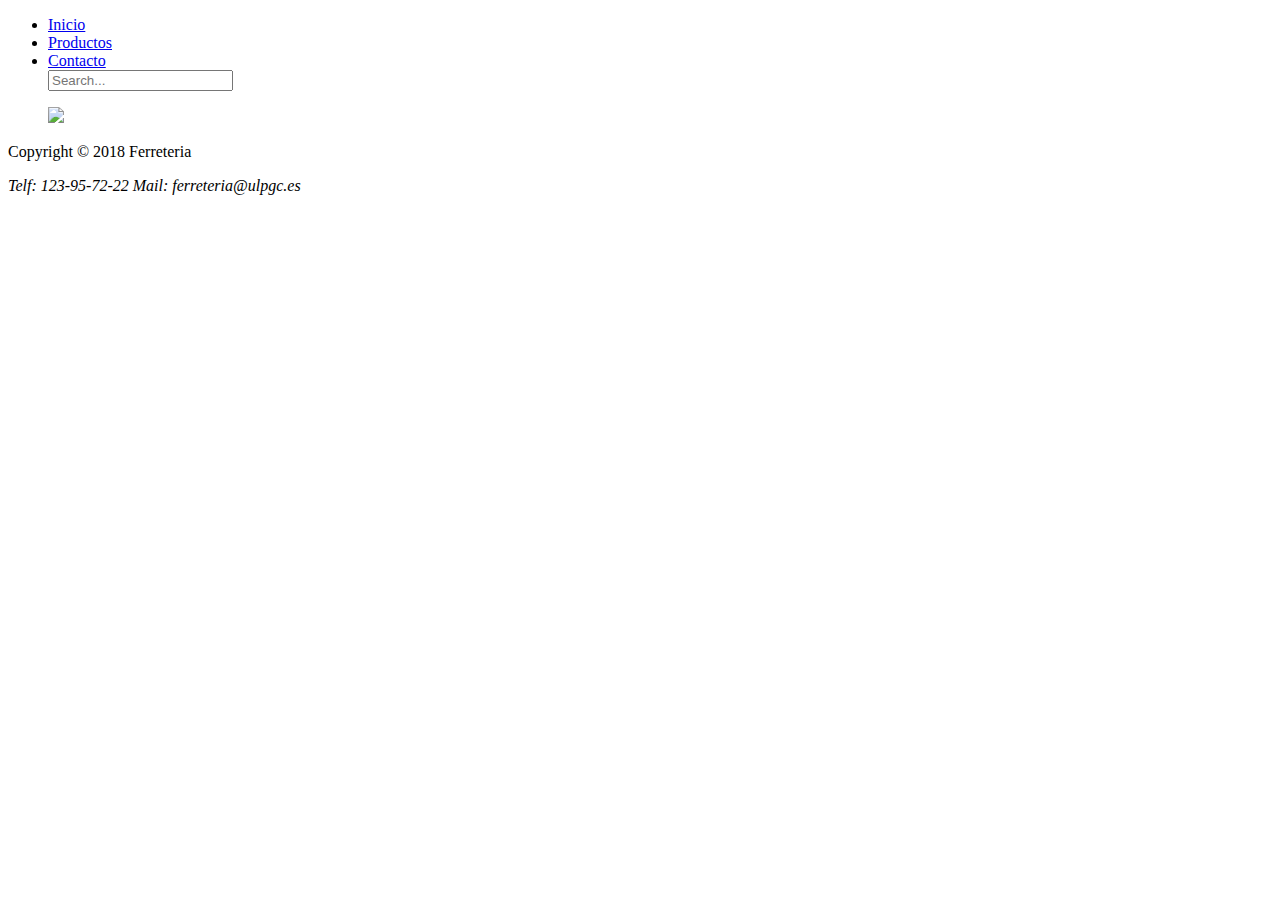
==== catalogo.html @ 63ca4b0b "HTML básico" ====
<!DOCTYPE html>
<html lang="en">
<head>
    <meta charset="UTF-8">
    <meta name="description" content="Página web para la ferretería">
    <meta name="keywords" content="Ferretería,Ulpgc,Materiales,Construcción">
    <title>El Cruce</title>
    <meta name="viewport" content="width=device-width, initial-scale=1, shrink-to-fit=no">
    <meta http-equiv="x-ua-compatible" type="text/css" href="css/bootstrap.css">
</head>
<body>

<header>

    <nav>
        <ul>
            <li><a class="active" href="index.html">Inicio</a></li>
            <li><a  href="catalogo.html">Productos</a></li>
            <li><a  href="contacto.html">Contacto</a></li>
            <div id="otroLado">
                <div class="container-1">
                    <span class="icon"><i class="fa fa-search"></i></span>
                    <input type="search" id="search" placeholder="Search..." />

                </div>
            </div>
        </ul>
    </nav>
</header>

<section >

    <figure>
        <img src="https://www.acufade.org/wp-content/uploads/2015/03/En-proceso.png">
    </figure>


</section>




<footer>
    <p id="copyright"> Copyright © 2018 Ferreteria </p>
    <address>Telf: 123-95-72-22         Mail: ferreteria@ulpgc.es</address>
</footer>






<script src="js/bootstrap.min.js"></script>
<script src="js/jquery-3.3.1.slim.min.js"></script>
<script src="js/popper.min.js"></script>
</body>
</html>
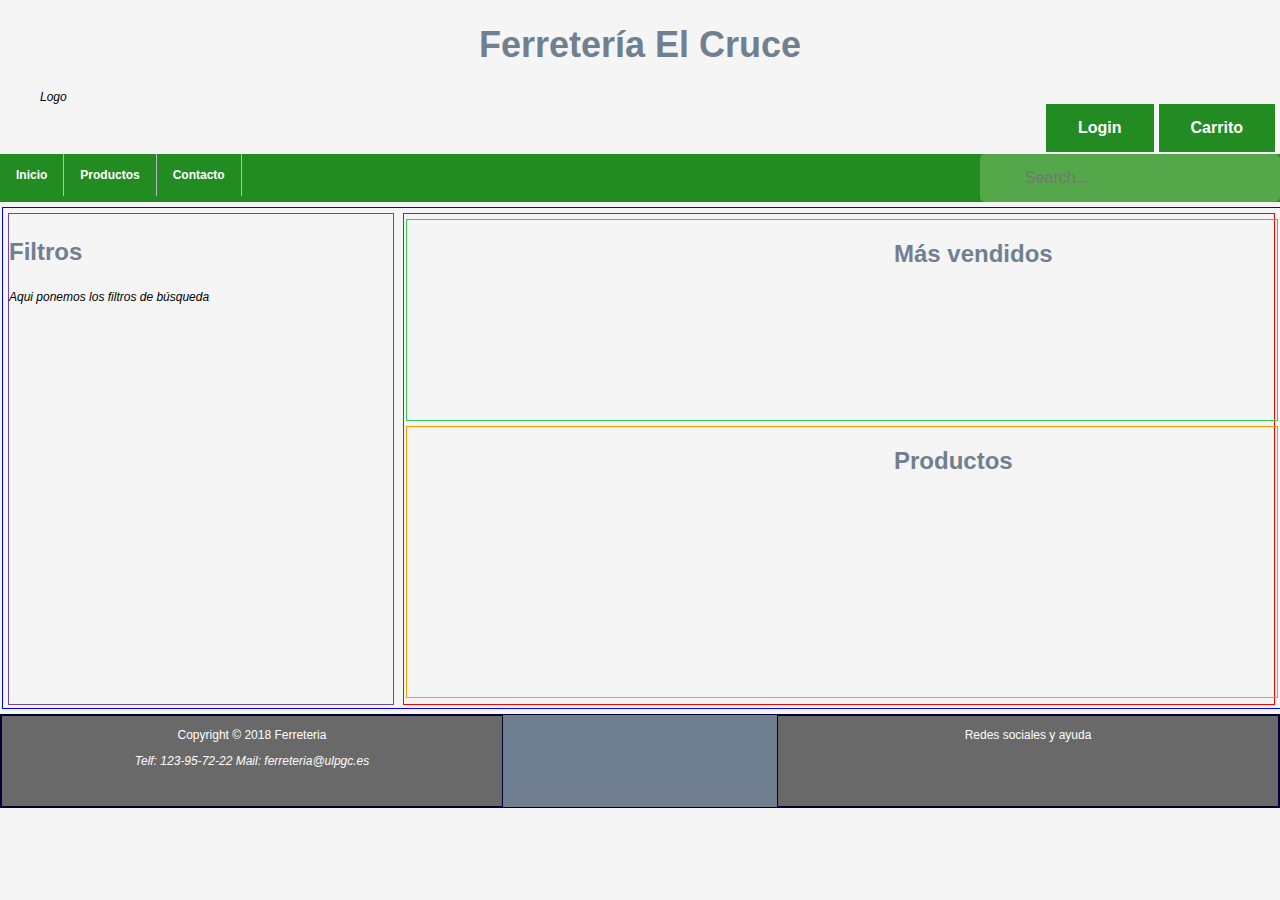
==== commit 4495deaa: "HTML y CSS con los Layouts" ====
--- a/catalogo.html
+++ b/catalogo.html
@@ -7,12 +7,22 @@
     <title>El Cruce</title>
     <meta name="viewport" content="width=device-width, initial-scale=1, shrink-to-fit=no">
     <meta http-equiv="x-ua-compatible" type="text/css" href="css/bootstrap.css">
+    <link rel="stylesheet" href="estilo.css">
 </head>
 <body>
 
-<header>
+<a name="top"></a>
+<div id="container">
+    <div id="header">
+        <h1>Ferretería El Cruce</h1>
+        <figure><em>Logo</em></figure>
 
-    <nav>
+        <a class="botones" href="carrito.html">Carrito</a></li>
+        <a class="botones" href="login.html">Login</a></li>
+
+    </div>
+
+    <div id="navlist">
         <ul>
             <li><a class="active" href="index.html">Inicio</a></li>
             <li><a  href="catalogo.html">Productos</a></li>
@@ -25,30 +35,41 @@
                 </div>
             </div>
         </ul>
-    </nav>
-</header>
+    </div>
 
-<section >
+    <div id="container2">
 
-    <figure>
-        <img src="https://www.acufade.org/wp-content/uploads/2015/03/En-proceso.png">
-    </figure>
+        <div id="sidebarLeft">
+            <h3>Filtros</h3>
+            <p><em>Aqui ponemos los filtros de búsqueda</em></p>
+        </div>
 
+        <div id="container4">
+            <div id="content4">
+                <h2>Más vendidos</h2>
 
-</section>
+            </div>
 
+            <div id="content5">
+                <h2>Productos</h2>
 
+            </div>
+        </div>
 
+    </div>
 
-<footer>
-    <p id="copyright"> Copyright © 2018 Ferreteria </p>
-    <address>Telf: 123-95-72-22         Mail: ferreteria@ulpgc.es</address>
-</footer>
+    <div id="footer">
 
+        <div id="footerLeft">
+            <p> Copyright © 2018 Ferreteria </p>
+            <address>Telf: 123-95-72-22         Mail: ferreteria@ulpgc.es</address>
+        </div>
+        <div id="footerRight">
+            <p> Redes sociales y ayuda</p>
+        </div>
+    </div>
 
-
-
-
+</div>
 
 <script src="js/bootstrap.min.js"></script>
 <script src="js/jquery-3.3.1.slim.min.js"></script>
--- a/estilo.css
+++ b/estilo.css
@@ -0,0 +1,285 @@
+body{
+    margin:0px;
+    background: whitesmoke;
+}
+
+
+#container{
+    margin-top: 0px;
+    width: 100%;
+    font-family: "Trebuchet MS", Verdana, Arial, Helvetica, sans-serif; font-size: 12px;
+}
+
+#container2 {
+    height: 500px;
+    width: 100%;
+    margin-top: 5px;
+    margin-bottom: 5px;
+    margin-right: 2px;
+    margin-left: 2px;
+    border: 1px solid #0000ff;
+}
+
+#container3 {
+    width: 100%;
+    height: 300px;
+    margin-top: 5px;
+    margin-bottom: 5px;
+    margin-right: 2px;
+    margin-left: 2px;
+    border: 1px solid #ff0000;
+}
+
+#container4 {
+    width: 68%;
+    height: 490px;
+    margin-top: 5px;
+    margin-bottom: 5px;
+    margin-right: 5px;
+    margin-left: 400px;
+    border: 1px solid #ff0000;
+}
+
+#container5 {
+    height: 480px;
+    width: 100%;
+    margin-top: 5px;
+    margin-bottom: 5px;
+    margin-right: 2px;
+    margin-left: 2px;
+    border: 1px solid #ff0000;
+}
+
+
+
+
+h1, h4 {
+    font-family: "Trebuchet MS", Verdana, Arial, Helvetica, sans-serif;
+}
+h2, h3{
+    font-family: "Trebuchet MS", Verdana, Arial, Helvetica, sans-serif;
+}
+h1 {
+    font-size: 3em;
+    text-align: center;
+    color: slategrey;
+}
+
+h2,h3 {
+    font-size: 2em;
+    color:slategrey;
+
+}
+
+a {
+    text-decoration: none;
+    font-weight: bold;
+}
+
+#header {
+    width: 100%;
+    height: 20%;
+    margin-top: 0px;
+    margin-bottom: 50px;
+
+}
+
+#header figure{
+    margin-top: 0px;
+    margin-bottom: 0px;
+}
+
+
+
+#content1 {
+    width: 100%;
+    height: 150px;
+    margin-top: 5px;
+    margin-bottom: 5px;
+    margin-right: 0px;
+    margin-left: 2px;
+    border: 1px solid #34ce57;
+}
+
+#content2 {
+    width: 100%;
+    height: 130px;
+    margin-top: 5px;
+    margin-bottom: 5px;
+    margin-right: 0px;
+    margin-left: 2px;
+    border: 1px solid #ff9900;
+}
+
+#content3 {
+    width: 100%;
+    height: 180px;
+    margin-top: 5px;
+    margin-bottom: 5px;
+    margin-right: 0px;
+    margin-left: 2px;
+    border: 1px solid #6f42c1;
+}
+
+
+#content4 {
+    width: 100%;
+    height: 200px;
+    margin-top: 5px;
+    margin-bottom: 5px;
+    margin-right: 0px;
+    margin-left: 2px;
+    border: 1px solid #34ce57;
+
+}
+
+#content5 {
+    width: 100%;
+    height: 270px;
+    margin-top: 5px;
+    margin-bottom: 5px;
+    margin-right: 0px;
+    margin-left: 2px;
+    border: 1px solid #ff9900;
+}
+
+#content6 {
+    width: 100%;
+    height: 470px;
+    margin-top: 5px;
+    margin-bottom: 5px;
+    margin-right: 0px;
+    margin-left: 2px;
+    border: 1px solid #34ce57;
+}
+
+
+#sidebarLeft {
+    width: 30%;
+    height: 490px;
+    margin-top: 5px;
+    margin-bottom: 5px;
+    margin-right: 500px;
+    margin-left: 5px;
+    border: 1px solid #6f42c1;
+    float: left;
+
+
+}
+
+.botones{
+    background-color: forestgreen;
+    border: none;
+    color: white;
+    padding: 15px 32px;
+    text-align: center;
+    text-decoration: none;
+    display: inline-block;
+    font-size: 16px;
+    margin-top: 0px;
+    margin-right: 5px;
+    float: right;
+}
+
+
+#navlist ul{
+    list-style-type: none;
+    margin: 0;
+    padding: 0;
+    overflow: hidden;
+    background-color: forestgreen;
+    text-decoration: none;
+
+}
+
+#otroLado{
+    float: right;
+}
+
+.container-1{
+    width: 300px;
+    vertical-align: middle;
+    white-space: nowrap;
+    position: relative;
+}
+
+
+.container-1 input#search{
+    width: 300px;
+    height: 48px;
+    background: #54a84a;
+    border: none;
+    font-size: 12pt;
+    float: left;
+    color: #445160;
+    padding-left: 45px;
+    -webkit-border-radius: 5px;
+    -moz-border-radius: 5px;
+    border-radius: 5px;
+}
+
+
+
+
+#navlist li{
+    float: left;
+    border-right: 1px solid #bbb;
+}
+#navlist li a{
+    display: block;
+    color: white;
+    text-align: center;
+    padding: 14px 16px;
+    text-decoration: none;
+}
+
+
+#navlist li a:hover {
+    background-color: green;
+}
+
+
+
+#contact{
+    margin: 2% 20% 1% 20%;
+    color: black;
+}
+
+
+#footer{
+    height: 92px;
+    border: 1px solid #000033;
+    margin-top: 5px;
+    margin-bottom: 0px;
+    margin-right: 0px;
+    background-color: slategrey;
+}
+#footerRight{
+    height: 90px;
+    margin-top: 0;
+    margin-bottom: 0;
+    margin-right: 0;
+    width:500px;
+    float:right;
+    text-align: center;
+    color: white;
+    background-color: dimgrey;
+    border: 1px solid #000033;
+
+}
+
+
+#footerLeft{
+    height: 90px;
+    margin-top: 0;
+    margin-bottom: 0;
+    width: 500px;
+    float:left;
+    text-align:center;
+    color: white;
+    background-color: dimgrey;
+    border: 1px solid #000033;
+}
+
+
+
